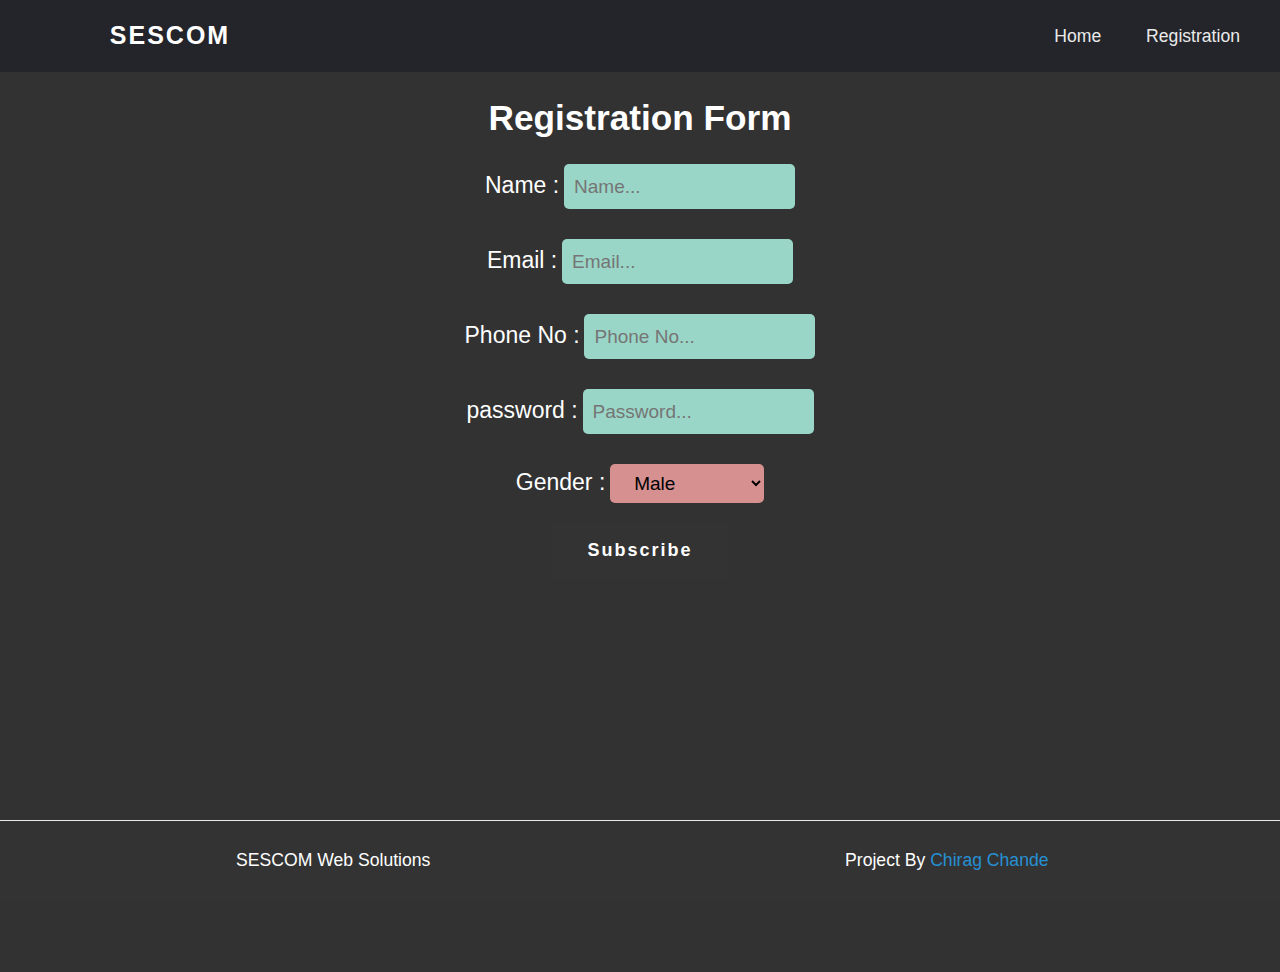
==== registration.html @ 891c9e23 "done working by harsh ready too host" ====
<!DOCTYPE html>
<html lang="en">
<head>
    <meta charset="UTF-8">
    <meta name="viewport" content="width=device-width, initial-scale=1.0">
    <meta http-equiv="X-UA-Compatible" content="ie=edge">
    <title>Registration Page </title>
    <link rel="stylesheet" href="style.css">
</head>
<body id="reg-body">
    <!-- Header is here -->
    <div id="headerr">
        <h1 class="logo">SESCOM</h1>
        <nav id="nav-bar">
        <ul class="ul">
          <li><a href="index.html" id="home">Home</a></li>
          <li><a href="registration.html"  >Registration</a></li>
        </ul></nav>
      </div>
      <!-- form starts here -->
      <div id="main">
            <div class="bg-images"></div>
          <h1> Registration Form </h1>
          <form action="index.html" method="get">
              <label for="name">Name :</label>
              <input type="text" name="name" id="Name" placeholder="Name..." value="" required>
              <br>
              <label for="email">Email :</label>
              <input type="email" name="email" id="email" placeholder="Email..." required>
              <br>
              <label for="phone">Phone No :</label>
              <input type="tel" name="phone" id="phone" placeholder="Phone No..." required>
              <br>
              <label for="password">password :</label>
              <input type="password" name="password" id="password" placeholder="Password..." required>
              <br>
              <label for="gender">Gender :</label>
             <select name="gender" id="gender">
                 <option value="male">Male</option>
                 <option value="female">Female</option>
                 <option value="Mix">Mix</option>
             </select>
                <br>
                <a href="#"><button type="submit" id="btn-n"> Subscribe</button></a>
                <script>
                  var submit=document.getElementById('btn-n');
                  submit.addEventListener('click', function(){
                    alert('Registered Success Fully !! Have A Nice Day');
                  });
                  </script>
          </form>
      </div>
      <div id="foot">
      <footer id="main-footer" class="grid">
        <div>SESCOM Web Solutions</div>
        <div>Project By <a href="#" target="_blank">Chirag Chande</a></div>
      </footer>
      </div>
</body>
</html>
---- style.css ----
@import url('https://fonts.googleapis.com/css?family=Montserrat:500&display=swap');
*{
    margin: 0;
    padding: 0;
    box-sizing: border-box;
    scroll-behavior: smooth;
}
/*chirag working css*/




body{
    font-family: 'Poppins', sans-serif;
    font-size:  1.1em;
    text-align: center;
    background: #333;
    color:#fff;
    line-height: 1.5;
}
 li a button{
    font-family: 'Montserrat', sans-serif;
    font-size: 16px;
    font-weight: 500;
color:rgb(236, 236, 236);
text-decoration: none;
}   
#headerr{

    width: 100vw;
    background: #2d3436;
    display: flex;
    flex-direction: column;
    justify-content: center;
    align-items: center;
   
}
.logo{
    cursor: pointer;
    width: 400px;
    padding: 5px 0;
    letter-spacing: 2px;
    
}
.ul li{
    display: inline-block;
    padding: 4px 30px;
}

.ul li a{
    transition: all 0.3s ease 0s;
}
.ul li a:hover{
 color:white;
}
#headerr #becall{
    margin-top:5px;
    padding: 10px 50px;
    background: rgba(0,136,169,1);
    border:none;
    font-size: 18px;
    border-radius: 50px;
    cursor: pointer;
    transition: all 0.3s ease 0s;
}
#becall:hover{
    background: rgba(0,136,169,0.8);
}
#headerr{
    z-index: 10;
}
img{
    width:100%;
    display: block;
    height: auto;
}
h1 , h2, h3{
margin: 0;
padding: 1em 0;
}
p{
    margin: 0;
    padding: 1em 0;
}
 #btn-n{
    display: inline-block;
    background: #333;
    color: white;
    text-decoration: none;
    padding: 1em 2em;
    border:none;
    border-radius: 5px;
    margin: 0.5em 0;
    cursor: pointer;
    font-weight: 600;
    letter-spacing: 2px;
    font-size: 18px;
    transition: all 1s;
}
#btn-n:hover{
background: #eaeaea;
color:#333;
}
li{
    list-style: none;
}
a{
 text-decoration: none;
 color: #eaeaea;
}

#showcase{
    min-height: 450px;
    color: #fff;
    text-align: center;

}
#showcase  > .bg-image{
    position: absolute;
    background: #333/* url('https://images.pexels.com/photos/247791/pexels-photo-247791.png')*/  url('https://cdn.pixabay.com/photo/2016/11/29/12/50/bookcase-1869616_960_720.jpg');
    background-position: center;
    background-repeat: no-repeat;
    background-size: cover;
    width: 100%;
    height: 500px;
    z-index: -1;
    opacity: .4;
}
#main > .bg-images{
    position: absolute;
    background: #333 url('https://cdn.pixabay.com/photo/2015/03/26/09/46/padlock-690286__340.jpg');
    background-position: center;
    background-repeat: no-repeat;
    background-size: cover;
    width: 100%;
    height: 100%;
    z-index: -1;
    opacity: .3;
}
.box{
    padding: 20px;
  margin: 30px 0px;
}
.box > .email , .phone{
    font-size: 1.2em;
}
.box > .phone{
    margin-top: -25px;
}
.box > .subscribe{
    text-align: center;
}
#subscribe{
    font-size: 1.4em;
    font-weight: 500;
}
.box > form> #subscribe >input{
   width:70%;
   height: 5vh;
   background: #b3d5dd;
   border:none;
   border-radius: 5px;
   color: #24252a;
   position: relative;
   outline: none;
   padding: 0 10px;
   font-size: 19px
}
.box > form> #subscribe >input:hover{
    border: #24252a 1px solid;
}


#showcase h1,
#section-a h1{
    padding-top:100px;
    padding-bottom: 0;
}
#showcase .content-wrap{
    padding: 0 1.5em;
}
#section-a{
    background: #eaeaea;
    color:#333;
    padding-bottom: 2em; 
}
#section-b{
    padding: 2em 1em 2em;
}
#section-b li{
    margin-bottom: 1em;
    background: #fff;
    color: #333; 
    border-radius: 10px;
}
.card-content{
    padding:  1.5em;
}
#section-c{
    background: #fff;
    color: #333;
    padding: 2em;
}
#section-d .box{
padding: 2em;
color: white;
}
#section-d .box:first-child{
    background: #2690d4;
}
#main-footer{
    padding: 2em;
    background: #333;
    color:#fff;
    text-align: center;
    border-top: solid 1px #eaeaea;
}
#main-footer a{
    color:#2690d4;
}

table {
    font-family: arial, sans-serif;
    border-collapse: collapse;
    width: 100%;
    display: flex;
    justify-content: center;
    align-self: center;
  }
  
  td, th {
    border: 1px solid #dddddd;
    text-align: left;
    padding: 8px;
  }
  
  tr:nth-child(even) {
    background-color: #dddddd;
  }


  /* new section for customer's  not for mobile view harry*/
  #section-e{
      display: none;
  }

  /*registration web page styles here included */
  #main{
      display: flex;
      flex-direction: column;
      align-items: center;
  }
#main >h1{
    font-size: 2em;
    padding: 20px;
    margin: auto;
 padding-top: 20px;
    text-align: center;
}
form > input{
    width:60%;
    height: 5vh;
    background: #9ad6c7;
    border:none;
    border-radius: 5px;
    color: #24252a;
    position: relative;
    outline: none;
    margin-bottom: 30px;
    padding: 0 10px;
    font-size: 19px
}
form > label{
    font-size: 23px;
    margin-bottom: 30px;
}
form >select{
    width: 40%;
    padding: 8px 20px;
    border:none;
    border-radius: 5px;
    margin-bottom: 10px;
    background: rgb(214, 144, 144);
    font-size: 19px;
    outline:none;

}
form> #btn-n{
    padding: 20px;
    display: block;
    height: 20%;
    width: 50%;
    transform: translate(50%);
    border-radius: 10px;
    background: #ecdbdb;
    color: #24252a;
}
#foot {
    margin-top: 45px;
    width: 100%;
}



  /*responsive for desktop version */

@media (min-width:700px){
.grid{
    display: grid;
    grid-template-columns: 1fr repeat(2, minmax(auto,25em)) 1fr;
}
.content-wrap
,#section-b ul{
  grid-column: 2/4;
}
#section-a .content-text{
    column-gap: 2em;
    columns: 2;
    margin-top: 25px;
}

.ul li a{
    position: relative;
}
.ul >li >a::after{
    width: 0%;
    -webkit-transition: all 0.3s linear;
    transition: all 0.3s linear;
    position: absolute;
    height: 3px;
    background: #0088a9;
    bottom: -4px;
    content: '';
    left: 0;
    z-index: 11;
}
.ul >li> a:hover::after{
    width:100%;
}

#section-a .content-text p{
  padding-top: 0;
}
#section-a{
   display: flex; 
}
ul >li >.card{
    transition: all 1.5s;
    cursor: pointer;
}
ul >li >.card >img{
    border-radius: 10px;
}
ul >li > .card:hover{
   transform:translate(0,-10%);
}
#section-c{
    width:100%;
}
td, th {
    border: 1px solid #dddddd;
    text-align: left;
    padding: 8px;
  }
  .tr{
      transition: all 1s;
  }
  .tr:nth-child(even){
    cursor: pointer;
      background:rgb(156, 156, 156);
  }
  .box{
      margin: 10px 0;
      width: 100%;
  }

  #section-e {
      display: block;
      width:100%;
      background: rgb(241, 238, 238);
      height: 600px;
      color: #24252a;
  }
  #section-e > h1{
   background: #333;
   color: #ddd;
   margin: 0 180px;
   border-radius: 15px;
   margin-bottom: 10px;
   padding: 20px 30px;
  }
  #card{
    display: flex;
    flex-direction: row;
    justify-content: space-around;
    align-items: center;
    position: relative;
  }
  #message{
      
      width:320px;
      border:none;
      height: 450px;
      border-radius:15px;
      display: flex;
      flex-direction: column;
      justify-content: center;
      align-items: center;
      transition: all 1s ease-in-out;
      cursor: pointer;
      opacity: .7;
  }
  #message:nth-child(1){
    transform: scale(.7);
 background: linear-gradient(0deg,#d53369,#cbad6d);
  }

  #message:nth-child(1):hover{
    background: linear-gradient(45deg,#cbad6d,#d53369);
    opacity: 1;
    transform: scale(.9);
  }
  #message:nth-child(2){
    transform: scale(.8);
    background: linear-gradient(0deg,#833ab4,#fd1d1d,#fcb045);
  }
  #message:nth-child(2):hover{
    background: linear-gradient(45deg,#fcb045,#fd1d1d,#833ab4);
    transform: scale(1);
    opacity: 1; 
  }
  #message:nth-child(3){
    transform: scale(.7);
    background: linear-gradient(0deg,#c2e59c,#64b3f4);
  }
  #message:nth-child(3):hover{
    background: linear-gradient(45deg,#64b3f4,#c2e59c); 
    transform: scale(.9);
    opacity: 1;
  }
  #message>img{
 height: 40%;
 width: 58%;
 border-radius:50%;
 object-fit: cover;
 background-repeat: no-repeat;
  }
  #message> p , h2{
      padding: 10px;
      width: 100%;
      height: 20%;
      color: #000;
  text-align: center;
  padding: 15px 20px;
  }
  #message>h2{
      margin-top: 5px;
  }
  #message> p{
      margin: 0 50px;
  }

   /* animations edits here */
   #animations{
       position: relative;
       width: 100%;
   }
   #line{
       width:20%;
    height: 2px;
    background: #000;
    padding: 0 80px;
    transform: translate(0%);
    animation: lines 2s infinite ease-in-out forwards;
}
@keyframes lines{
    0%{
        transform: translate(0%); 
    }
    50%{
        transform: translate(400%); 
    }
    100%{
        transform: translate(0%); 
    }
}


#section-b ul{
    display: flex;
justify-content: space-around;
}
#section-b li{
    width:32%;
}
.box, #main-footer div{
    grid-column: span 2;
}
#headerr{
    position: sticky;
    top:0;
    width: 100%;
    background: #24252a;
    display: flex;
    flex-direction: row;
    justify-content: space-between;
    align-items: center;
    padding: 12px 20px;
}
.logo{
    cursor: pointer;
    width: 300px;
    margin-left: 10x;
    font-size: 25px;
}
.ul li{
    display: inline-block;
    padding: 0 20px;
}
.ul li a{
    transition: all 0.3s ease 0s;
}
.ul li a:hover{
 color:#0088a9;
}
#headerr #becall{
    padding: 10px 28px;
    background: rgba(0,136,169,1);
    border:none;
    border-radius: 50px;
    cursor: pointer;
    transition: all 0.3s ease 0s;
    margin-right: 20px;
}
#becall:hover{
    background: rgba(0,136,169,0.8);
}

/*registration form */
#reg-body{
    overflow:hidden
}
#form>input{
    width:100%;
    padding: 20px 30px;
}
#foot{
    position: absolute;
    bottom: 0;
    left: 0;
    overflow: hidden;
}
#foot > #main-footer{
padding: 1.5em;
}
}
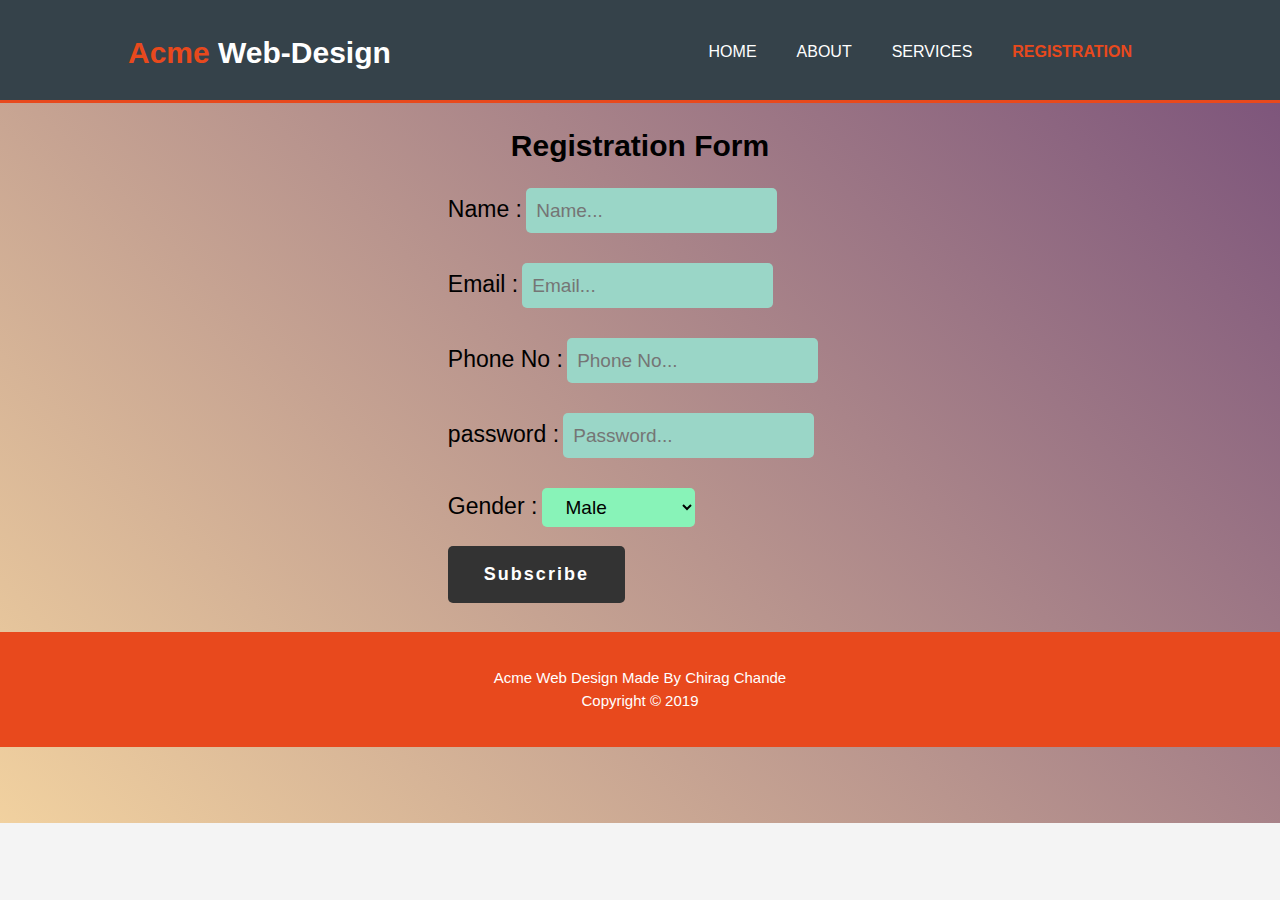
==== commit 8da9d1a9: "dir change work done chirag chande ver 2 update by harry" ====
--- a/registration.html
+++ b/registration.html
@@ -4,57 +4,54 @@
     <meta charset="UTF-8">
     <meta name="viewport" content="width=device-width, initial-scale=1.0">
     <meta http-equiv="X-UA-Compatible" content="ie=edge">
-    <title>Registration Page </title>
-    <link rel="stylesheet" href="style.css">
+    <title>Document</title>
+    <link rel="stylesheet" href="./css/style.css">
 </head>
-<body id="reg-body">
-    <!-- Header is here -->
-    <div id="headerr">
-        <h1 class="logo">SESCOM</h1>
-        <nav id="nav-bar">
-        <ul class="ul">
-          <li><a href="index.html" id="home">Home</a></li>
-          <li><a href="registration.html"  >Registration</a></li>
-        </ul></nav>
-      </div>
-      <!-- form starts here -->
-      <div id="main">
-            <div class="bg-images"></div>
-          <h1> Registration Form </h1>
-          <form action="index.html" method="get">
-              <label for="name">Name :</label>
-              <input type="text" name="name" id="Name" placeholder="Name..." value="" required>
-              <br>
-              <label for="email">Email :</label>
-              <input type="email" name="email" id="email" placeholder="Email..." required>
-              <br>
-              <label for="phone">Phone No :</label>
-              <input type="tel" name="phone" id="phone" placeholder="Phone No..." required>
-              <br>
-              <label for="password">password :</label>
-              <input type="password" name="password" id="password" placeholder="Password..." required>
-              <br>
-              <label for="gender">Gender :</label>
-             <select name="gender" id="gender">
-                 <option value="male">Male</option>
-                 <option value="female">Female</option>
-                 <option value="Mix">Mix</option>
-             </select>
-                <br>
-                <a href="#"><button type="submit" id="btn-n"> Subscribe</button></a>
-                <script>
-                  var submit=document.getElementById('btn-n');
-                  submit.addEventListener('click', function(){
-                    alert('Registered Success Fully !! Have A Nice Day');
-                  });
-                  </script>
-          </form>
-      </div>
-      <div id="foot">
-      <footer id="main-footer" class="grid">
-        <div>SESCOM Web Solutions</div>
-        <div>Project By <a href="#" target="_blank">Chirag Chande</a></div>
-      </footer>
-      </div>
+<body>
+    <header>
+        <div class="container">
+            <div id="branding">
+                <h1 ><span class="highlight" >Acme </span> Web-Design</h1>
+            </div>
+            <nav>
+                <ul>
+                    <li ><a href="index.html">Home</a></li>
+                    <li><a href="About.html">About</a></li>
+                    <li><a href="Services.html">Services</a></li>
+                    <li class="current"><a href="registration.html">Registration</a></li>
+                </ul>
+            </nav>
+        </div>
+    </header>
+
+    <div id="main">
+        <div class="bg-images"></div>
+      <h1> Registration Form </h1>
+      <form action="index.html" method="get">
+          <label for="name">Name :</label>
+          <input type="text" name="name" id="Name" placeholder="Name..." value="" required>
+          <br>
+          <label for="email">Email :</label>
+          <input type="email" name="email" id="email" placeholder="Email..." required>
+          <br>
+          <label for="phone">Phone No :</label>
+          <input type="tel" name="phone" id="phone" placeholder="Phone No..." required>
+          <br>
+          <label for="password">password :</label>
+          <input type="password" name="password" id="password" placeholder="Password..." required>
+          <br>
+          <label for="gender">Gender :</label>
+         <select name="gender" id="gender">
+             <option value="male">Male</option>
+             <option value="female">Female</option>
+             <option value="Mix">Mix</option>
+         </select>
+            <br>
+            <a href="#"><button type="submit" id="btn-n"> Subscribe</button></a>
+      </form>
+  </div>
+  <footer>
+    <p>Acme Web Design Made By Chirag Chande <br> Copyright © 2019</p>
+    </footer>  
 </body>
 </html>--- a/css/style.css
+++ b/css/style.css
@@ -0,0 +1,353 @@
+body {
+    font: 15px/1.5 Arial, Helvetica, sans-serif;
+    padding: 0;
+    margin: 0;
+    background-color: #f4f4f4;
+}
+
+/* Global */
+.container {
+    width: 80%;
+    margin: auto;
+    overflow: hidden;
+}
+
+ul {
+    margin: 0;
+    padding: 0;
+}
+.button_1{
+    background-color: #e8491d;
+    color: white;
+    padding-left: 25px;
+    padding-right: 25px;
+    border: 0;
+    min-height: 35px;
+}
+.button_1:hover{
+    background-color: #ff0000;
+    font-weight: bold;
+}
+.dark{
+    background-color: #35424a;
+    padding: 15px;
+    margin: 10px 0 10px 0;
+    color: white;
+    word-spacing: 1px;
+    letter-spacing: 1px;
+}
+/* Header **/
+.page-title{
+    text-decoration: underline;
+    font-family: helvetica, sans-serif;
+}
+header {
+    background: #35424a;
+    color: #ffffff;
+    padding-top: 30px;
+    min-height: 70px;
+    border-bottom: #e8491d 3px solid;
+    position: -webkit-sticky;
+    position: sticky;
+    top: 0px;
+    z-index: 10;
+}
+
+header a {
+    color: #ffffff;
+    text-decoration: none;
+    text-transform: uppercase;
+    font-size: 16px;
+}
+
+header li {
+    float: left;
+    display: inline;
+    padding: 0 20px 0 20px;
+}
+
+header #branding {
+    float: left;
+}
+
+header #branding h1 {
+    margin: 0;
+}
+
+header nav {
+    float: right;
+    margin-top: 10px;
+}
+
+header .highlight,
+header .current a {
+    color: #e8491d;
+    font-weight: bold;
+}
+header #branding {
+    position: -webkit-sticky;
+    position: sticky;
+    top: 0px;
+}
+header a:hover {
+    color: #cccccc;
+    font-weight: bold;
+}
+/* show case started here */
+#showcase{
+    background: url('../images/showcase.jpg') no-repeat 0 -400px;
+    min-height: 400px;
+    text-align: center;
+    color: white;
+}
+#showcase h1{
+    font-size: 55px;
+    margin-top: 100px;
+    text-transform: capitalize;
+    margin-bottom: 20px;
+}
+#showcase p{
+    font-size: 20px;
+}
+/* newsletter started */
+#newsletter {
+    background-color: #35424a;
+    color:white;
+    padding: 15px; 
+}
+#newsletter h1{
+    float: left;
+}
+#newsletter form{
+    float: right;
+    margin-top: 15px; 
+}
+#newsletter input[type="email"]{
+    height: 25px;
+    width: 250px;
+    padding: 4px;
+}
+/*boxes started here at bottom from now*/
+#boxes{
+    margin-top: 20px; 
+}
+#boxes .box{
+    width: 30%;
+    float: left;
+    text-align: center;
+    padding: 10px;
+}
+#boxes .box img {
+    width: 90px;
+}
+
+aside#sidebar {
+    float: right;
+    width: 30%;
+    margin-top: 10px;
+}
+/* article main col */
+article#main-col{
+    float: left;
+    width: 65%;
+}
+
+/*services*/
+  ul#services li
+  {
+    list-style: none;
+    padding: 20px;
+    border: #cccccc 1px solid;
+    margin-bottom: 5px;
+    background-color: #e6e6e6;
+  } 
+ aside#sidebar .quote input
+     {
+        width: 90%;
+        padding: 10px 5px;
+ }
+aside#sidebar .quote .textArea{
+    width: 90%;
+    padding: 5px;
+}
+.Button1{
+    width: 94%;
+    padding: 15px 16px;
+    background-color: rgb(31, 172, 31);
+    border: none;
+    color: white;
+    font-size: 20px;
+}
+.Button1:hover{
+    background-color: rgb(0, 255, 0);
+    color: black;
+}
+
+footer{
+    background-color: #e8491d;
+    text-align: center;
+    padding: 20px;
+    color:white;
+    margin-top:  20px;
+}
+
+#main{
+    display: flex;
+    flex-direction: column;
+    align-items: center;
+}
+form > input{
+    color: white;
+    width:60%;
+    height: 5vh;
+    background: #9ad6c7;
+    border:none;
+    border-radius: 5px;
+    color: #24252a;
+    position: relative;
+    outline: none;
+    margin-bottom: 30px;
+    padding: 0 10px;
+    font-size: 19px
+}
+form > label{
+    font-size: 23px;
+    margin-bottom: 30px;
+}
+form >select{
+    width: 40%;
+    padding: 8px 20px;
+    border:none;
+    border-radius: 5px;
+    margin-bottom: 10px;
+    background: rgb(136, 243, 184);
+    font-size: 19px;
+    outline:none;
+
+}
+form> #btn-n{
+    padding: 20px;
+    display: block;
+    height: 20%;
+    width: 50%;
+    transform: translate(50%);
+    border-radius: 10px;
+    background: #ecdbdb;
+    color: #24252a;
+}
+#btn-n{
+    display: inline-block;
+    background: #333;
+    color: white;
+    text-decoration: none;
+    padding: 1em 2em;
+    border:none;
+    border-radius: 5px;
+    margin: 0.5em 0;
+    cursor: pointer;
+    font-weight: 600;
+    letter-spacing: 2px;
+    font-size: 18px;
+    transition: all 1s;
+}
+#btn-n:hover{
+background: #eaeaea;
+color:#333;
+}
+#main > .bg-images{
+    position: absolute;
+   /* background: rgb(211, 152, 152) url('https://cdn.pixabay.com/photo/2019/10/01/01/22/flower-4516998_960_720.jpg');
+    */
+    background: linear-gradient(45deg,#f0c27b,#4b1248);
+    background-position: center;
+    background-repeat: no-repeat;
+    background-size: cover;
+    width: 100%;
+    height: 80%;
+    z-index: -1;
+    opacity: .7;
+}
+
+/* Media Queries */
+@media(max-width: 768px) {
+
+    header #branding,
+    header nav,
+    header nav li,
+    #newsletter h1,
+    #newsletter form,
+    #boxes .box,
+    article#main-col,
+    aside#sidebar {
+        float: none;
+        text-align: center;
+        width: 100%;
+    }
+    
+    header nav li{
+        padding: 0 10px 0 10px;
+    }
+    header {
+        padding-bottom: 20px;
+        
+    }
+
+    #showcase h1 {
+        margin-top: 40px;
+    }
+
+    #newsletter button,
+    .quote button {
+        display: block;
+        width: 100%;
+    }
+    #showcase .sm{
+        font-size: 45px;
+    }
+    #newsletter form input[type="email"],
+    .quote input,
+    .quote textarea {
+        width: 100%;
+        margin-bottom: 5px;
+    }
+    form{
+        display: flex;
+        flex-direction: column;
+        justify-content: center;
+        align-items: center;
+    }
+form > input{
+    width:100%;
+    background: #9ad6c7;
+    border:none;
+    border-radius: 5px;
+    color: #24252a;
+    position: relative;
+    outline: none;
+    margin-bottom: 30px;
+    padding: 0 10px;
+    font-size: 19px
+}
+form > label{
+    font-size: 23px;
+    width: 100%;
+    margin-bottom: 30px;
+}
+form >select{
+    width: 80%;
+    padding: 8px 20px;
+    border:none;
+    border-radius: 5px;
+    margin-bottom: 10px;
+    background: rgb(214, 144, 144);
+    font-size: 19px;
+    outline:none;
+
+}
+#main > .bg-images{
+    display: none;
+}
+#main{
+    background: linear-gradient(#f0c27b,#4b1248);
+}
+}
